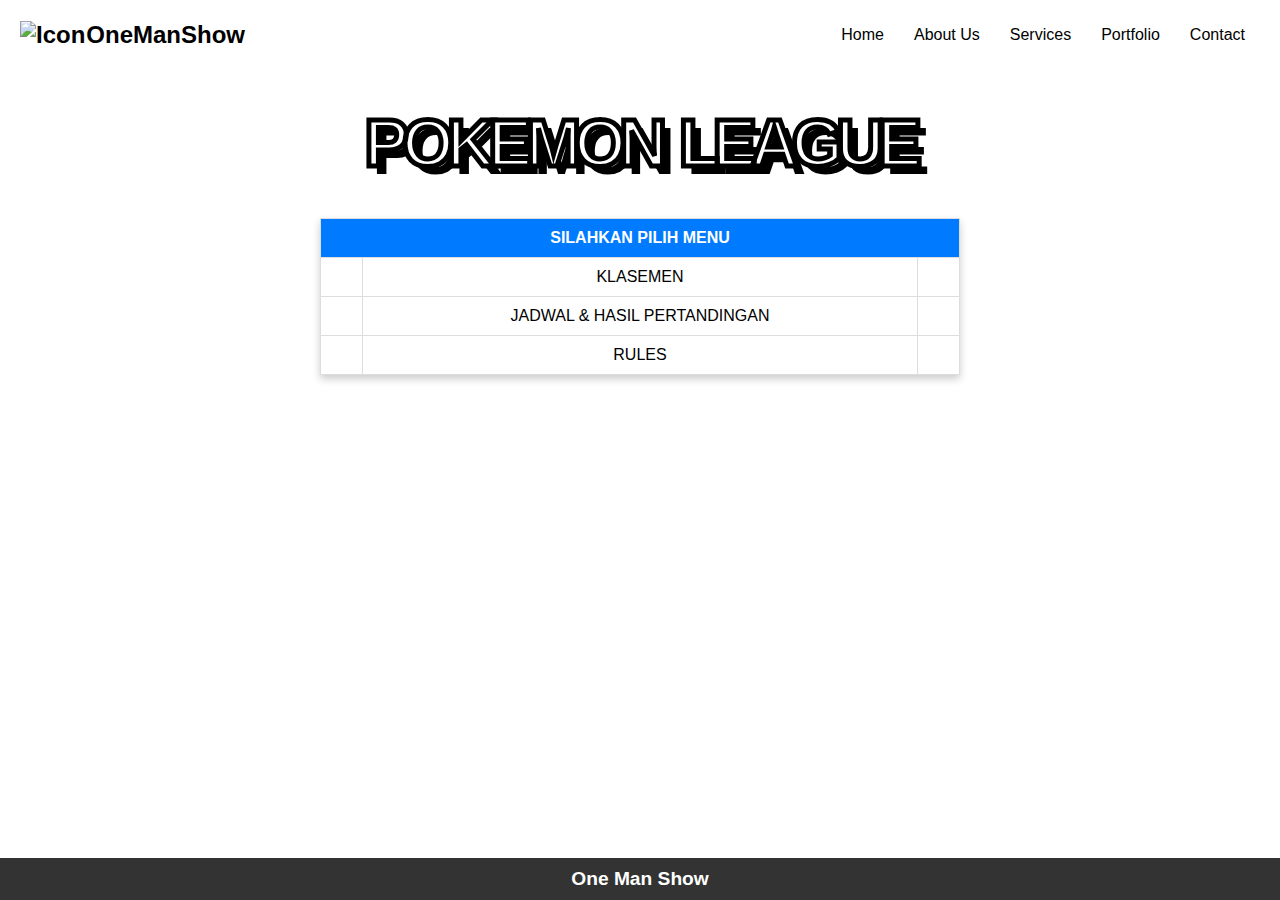
==== index.html @ 5ca264f8 "Add files via upload" ====
<!DOCTYPE html>
<html lang="en">
<head>
    <meta charset="UTF-8">
    <meta name="viewport" content="width=device-width, initial-scale=1.0">
    <title>Pokemon League</title>
    <!-- Menghubungkan file CSS -->
    <link rel="stylesheet" type="text/css" href="style.css">
</head>
<body>
    <!-- Menu Bar -->
    <nav class="MenuBar">
        <div class="logo">
        <a href="index.html"><img src="image/icon.png" alt="Icon" class="logo-icon">OneManShow </a>
        </div>
        <ul class="menu">
            <li><a href="index.html">Home</a></li>
            <li><a href="about.html">About Us</a></li>
            <li><a href="services.html">Services</a></li>
            <li><a href="portfolio.html">Portfolio</a></li>
            <li><a href="contact.html">Contact</a></li>
        </ul>
        <div class="hamburger" id="hamburger">
            &#9776;
        </div>
    </nav>

    <!-- Judul -->
    <section>
      <h1>
        <div>
          <span>POKEMON</span>
          <span>LEAGUE</span>
        </div>
      </h1>
    </section>

    <div class="cont-table-rank" id="output">
        <table>
                <thead>
                    <tr>
                        <th colspan="7">SILAHKAN PILIH MENU</th>
                    </tr>
                </thead>
                <tbody>
                    <tr>
                        <td></td>
                        <td><a href="klasemen.html" style="color: inherit; text-decoration: none;">KLASEMEN</a></td>
                        <td></td>
                    </tr>
                    <tr>
                        <td></td>
                        <td><a href="jadwal.html" style="color: inherit; text-decoration: none;">JADWAL & HASIL PERTANDINGAN</a></td>
                        <td></td>
                    </tr>
                    <tr>
                        <td></td>
                        <td><a href="rules.html" style="color: inherit; text-decoration: none;">RULES</a></td>
                        <td></td>
                    </tr>
                </tbody>
        </table>
    </div>

    <!-- Footer Menu -->
    <footer class="footer-menu">
        <a href="#">One Man Show</a>
    </footer>

    <script src="script.js"></script>

</body>
</html>
---- style.css ----
body {
    background-image: url('image/background.jpg'); /* Path ke file gambar */
    background-size: cover; /* Gambar menyesuaikan ukuran layar */
    background-repeat: repeat; /* Tidak mengulang gambar */
    background-position: center center; /* Gambar diatur ke tengah secara horizontal dan vertikal */
    
    margin: 0; /* Hilangkan margin bawaan browser */
    padding: 0; /* Hilangkan padding bawaan browser */
    height: 100vh; /* Tinggi halaman 100% dari tinggi viewport */
    box-sizing: border-box;
    font-family: Arial, sans-serif;

    justify-content: center;  /* Menyusun konten secara horizontal */
    align-items: center;      /* Menyusun konten secara vertikal */
}

nav.MenuBar { 
    display: flex;
    justify-content: space-between;
    align-items: center;
    background-color: #ffffff;
    color: white;
    padding: 10px 20px;
    position: sticky; /* Agar menempel di atas */
    top: 0;
    z-index: 1000;
}

nav.MenuBar .logo a {
    color: black;
    text-decoration: none;
    font-size: 1.5em;
    font-weight: bold;
    align-items: center; /* Vertikal tengahkan teks dan ikon */
}

.MenuBar .logo .logo-icon {
    width: 30px; /* Tentukan ukuran ikon */
    height: 30px;
    margin-right: 1px; /* Spasi antara teks dan ikon */
}

nav.MenuBar ul.menu {
    list-style: none;
    display: flex;
}

nav.MenuBar ul.menu li {
    margin: 0 15px;
}

nav.MenuBar ul.menu li a {
    color: black;
    text-decoration: none;
    font-size: 1em;
    transition: color 0.3s;
}

nav.MenuBar ul.menu li a:hover {
    color: #ff5722; /* Warna saat hover */
}

/* Hamburger Menu */
.hamburger {
    display: none;
    font-size: 1.5em;
    cursor: pointer;
    color: black;
}

td {
        cursor: pointer;


}

/* Responsive Design */
@media (max-width: 768px) {
    nav.MenuBar ul.menu {
        display: none;
        flex-direction: column;
        background-color: #ffffff;
        position: absolute;
        top: 30px;
        right: 0;
        width: 200px;
        border-radius: 0 0 5px 5px;
    }

    nav.MenuBar ul.menu.active {
        display: flex;
    }

    nav.MenuBar ul.menu li {
        margin: 10px 0;
        text-align: center;
    }

    .hamburger {
        display: block;
    }

    /* Mengubah susunan gambar menjadi horizontal */
    .image-container {
        flex-direction: column; /* Menyusun gambar secara horizontal */
    }

    /* Menambahkan beberapa penyesuaian untuk gambar */
    .image {
        width: 150px;       /* Mengurangi ukuran gambar pada layar kecil */
        height: 150px;      /* Menjaga proporsi gambar tetap sama */
        margin-bottom: 100px;
    }

    .cont-kembali, .cont-klasemen{
        padding-left: 50px;           /* Tambahkan padding kiri sebesar 25% */   
        cursor: pointer;
        padding-bottom: 100px;

    }
}

/* Kontainer untuk gambar */
.image-container	 {
    display: flex;              /* Menyusun gambar secara horizontal */
    justify-content: center;    /* Mengatur gambar agar rata tengah */
    align-items: center;        /* Menyusun gambar secara vertikal */
    gap: 20px;                  /* Memberikan jarak antara gambar */
    margin-top: 0px;
}

/* Gambar */
.image {
    width: 300px;               /* Menentukan lebar gambar */
    height: 300px;              /* Menentukan tinggi gambar agar sama */
    object-fit: cover;          /* Gambar akan mengisi area sesuai proporsinya */
}

.cont-trainer-grid {
    display: flex;
    flex-wrap: wrap;
    justify-content: center; /* Pusatkan elemen secara horizontal */
    gap: 10px; /* Jarak antar gambar */
    padding-bottom: 50px;
}

    .cont-trainer-grid a {
        flex: 0 1 calc(50% - 10px); /* Maksimal 2 gambar per baris */
        display: flex;
        justify-content: center;
    }

    .cont-trainer-grid img {
        max-width: 100%; /* Agar gambar responsif */
        height: auto; /* Menjaga rasio gambar */
    }

.cont-image-grid {
        display: flex;
        justify-content: center;
        align-items: center;
        min-height: 100vh;
    }

.image-grid {
        display: grid;
        grid-template-columns: repeat(2, 1fr); /* Maksimal 2 gambar per baris */
        gap: 30px; /* Jarak antar gambar */
        width: 100%; /* Menyesuaikan grid dengan layar */
        max-width: 900px; /* Membatasi lebar maksimum grid */
    }

    .image-grid img {
        width: 100%; /* Membuat gambar memenuhi kolom */
        height: auto; /* Menyesuaikan tinggi secara proporsional */
        object-fit: cover; /* Mengisi area sesuai proporsi */
    }

@layer demo.support {
  h1 {
    display: flex;
    flex-direction: column;
    align-items: center;

    text-transform: uppercase;
    font-size: calc(1rem + min(50px, 15vw));
    font-weight: 900;
    letter-spacing: -.175ch;
    line-height: 0.9;
    color: white;
    -webkit-text-stroke: 5px black;
    text-shadow: 8px 8px black;
    
    > span:first-of-type {
      font-size: .75em;
    }
    
    > div {
      display: flex;
      gap: .5ch;
    }
  }


  h2 {

    display: flex;
    flex-direction: column;
    align-items: center;

    font-size: calc(1rem + min(15px, 7vw));
    font-weight: 900;
    letter-spacing: -.175ch;
    line-height: 0;
    color: white;
    -webkit-text-stroke: 2px black;
    text-shadow: 8px 8px black;
    
    > span:first-of-type {
      font-size: .5em;
    }

    .cont-kembali, .cont-klasemen {
        cursor: pointer;
        display: flex;
        justify-content: center;
        align-items: center; 
        padding-bottom: 100px;
    }

  section {
    display: grid;
    place-items: center;
    gap: 2vmin;
    
    > p {
      border: 2px solid #aaa;
      border-radius: 13px;
      padding-inline: 1.5ch;
      line-height: 1.75;
    }
  }
}

/* Footer Menu */
.footer-menu {
    background-color: #333; /* Warna latar belakang footer */
    color: white; /* Warna teks */
    padding: 10px 0; /* Padding atas dan bawah untuk footer */
    position: fixed; /* Menjaga footer tetap di bagian bawah */
    bottom: 0;
    width: 100%; /* Membuat footer lebar penuh */
    text-align: center; /* Teks di tengah */
    font-size: 1.2em; /* Ukuran font */
}

/* Tautan dalam footer */
.footer-menu a {
    text-decoration: none; /* Menghilangkan garis bawah pada teks */
    color: white; /* Warna teks */
    font-weight: bold; /* Membuat teks lebih tebal */
}

/* Efek hover pada tautan */
.footer-menu a:hover {
    color: #f39c12; /* Warna teks saat hover */
}

/* TABLE */
.cont-table-rank {
        display: flex;
        justify-content: center;
        align-items: flex-start;
        min-height: 30vh;

    }
.table-rules, .table-rules td {
        text-align: left;
        border: none;

    }

table {
            border-collapse: collapse;
            width: 50%;
            background-color: rgba(255, 255, 255, 0.5); /* Transparansi 50% */
            box-shadow: 0 4px 8px rgba(0, 0, 0, 0.2);
        }

        th, td {
            border: 1px solid #ddd;
            text-align: center;
            padding: 10px;
        }

        th {
            background-color: #007bff;
            color: white;
        }

        tr:nth-child(even) {
            background-color: transparent;
        }

        tr:hover {
            background-color: transparent;
        }

.cont-select-rank {
        display: flex;
        justify-content: center;
        align-items: flex-start;
        padding-bottom: 20px;

    }
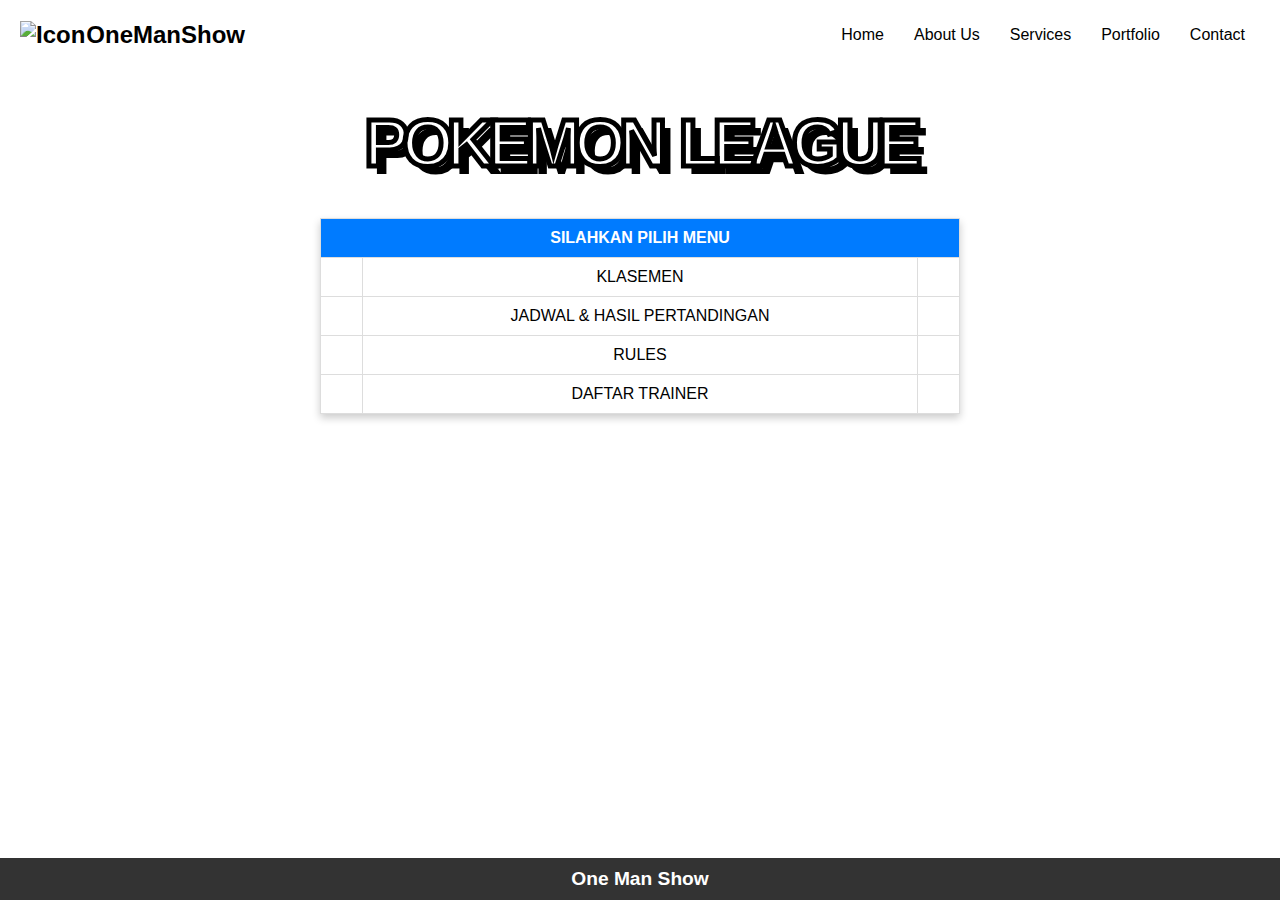
==== commit 23e9ce8f: "Update index.html" ====
--- a/index.html
+++ b/index.html
@@ -58,6 +58,11 @@
                         <td><a href="rules.html" style="color: inherit; text-decoration: none;">RULES</a></td>
                         <td></td>
                     </tr>
+                    <tr>
+                        <td></td>
+                        <td><a href="trainer.html" style="color: inherit; text-decoration: none;">DAFTAR TRAINER</a></td>
+                        <td></td>
+                    </tr>
                 </tbody>
         </table>
     </div>
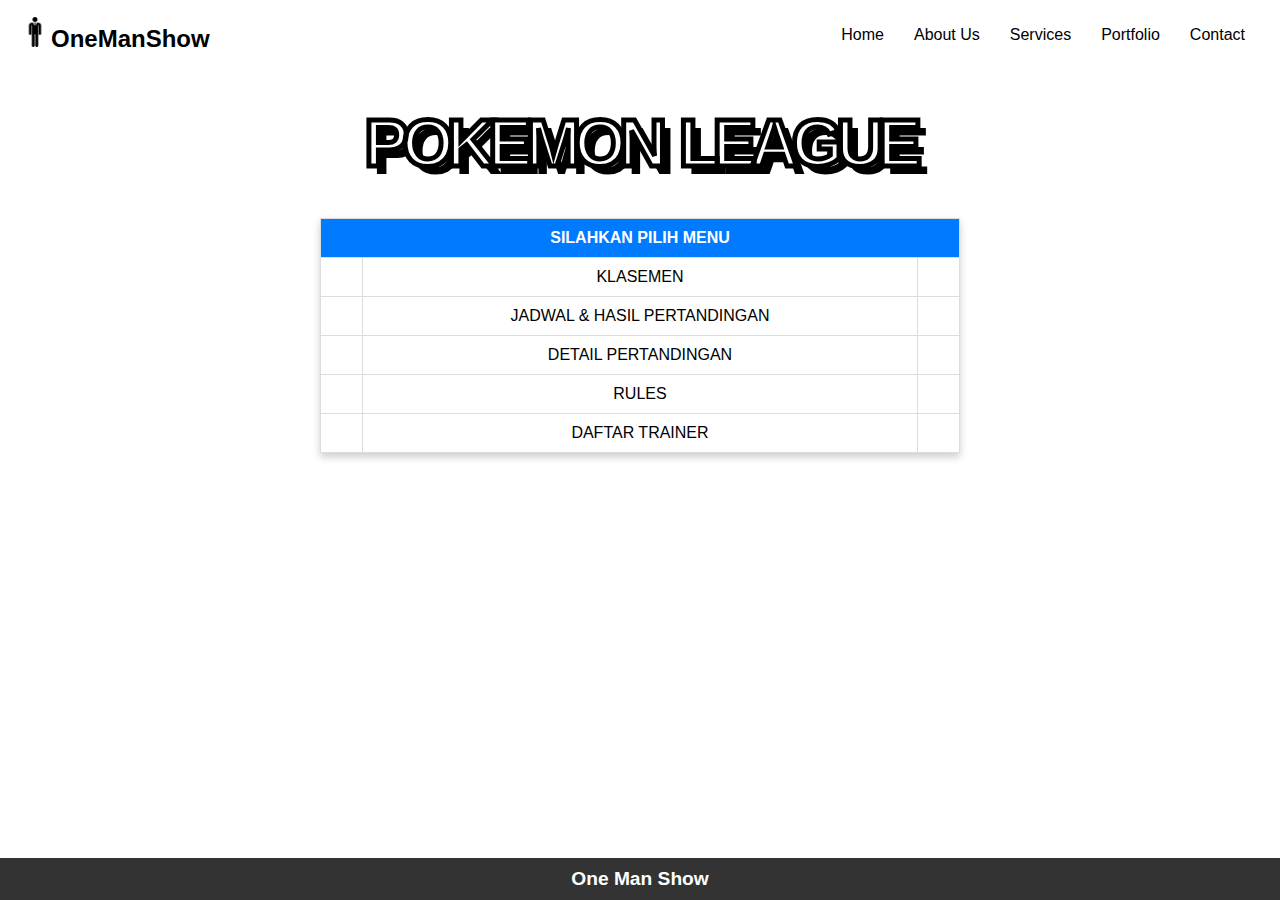
==== commit 1cd91924: "Update index.html" ====
--- a/index.html
+++ b/index.html
@@ -55,6 +55,11 @@
                     </tr>
                     <tr>
                         <td></td>
+                        <td><a href="deck.html" style="color: inherit; text-decoration: none;">DETAIL PERTANDINGAN</a></td>
+                        <td></td>
+                    </tr>
+                    <tr>
+                        <td></td>
                         <td><a href="rules.html" style="color: inherit; text-decoration: none;">RULES</a></td>
                         <td></td>
                     </tr>
